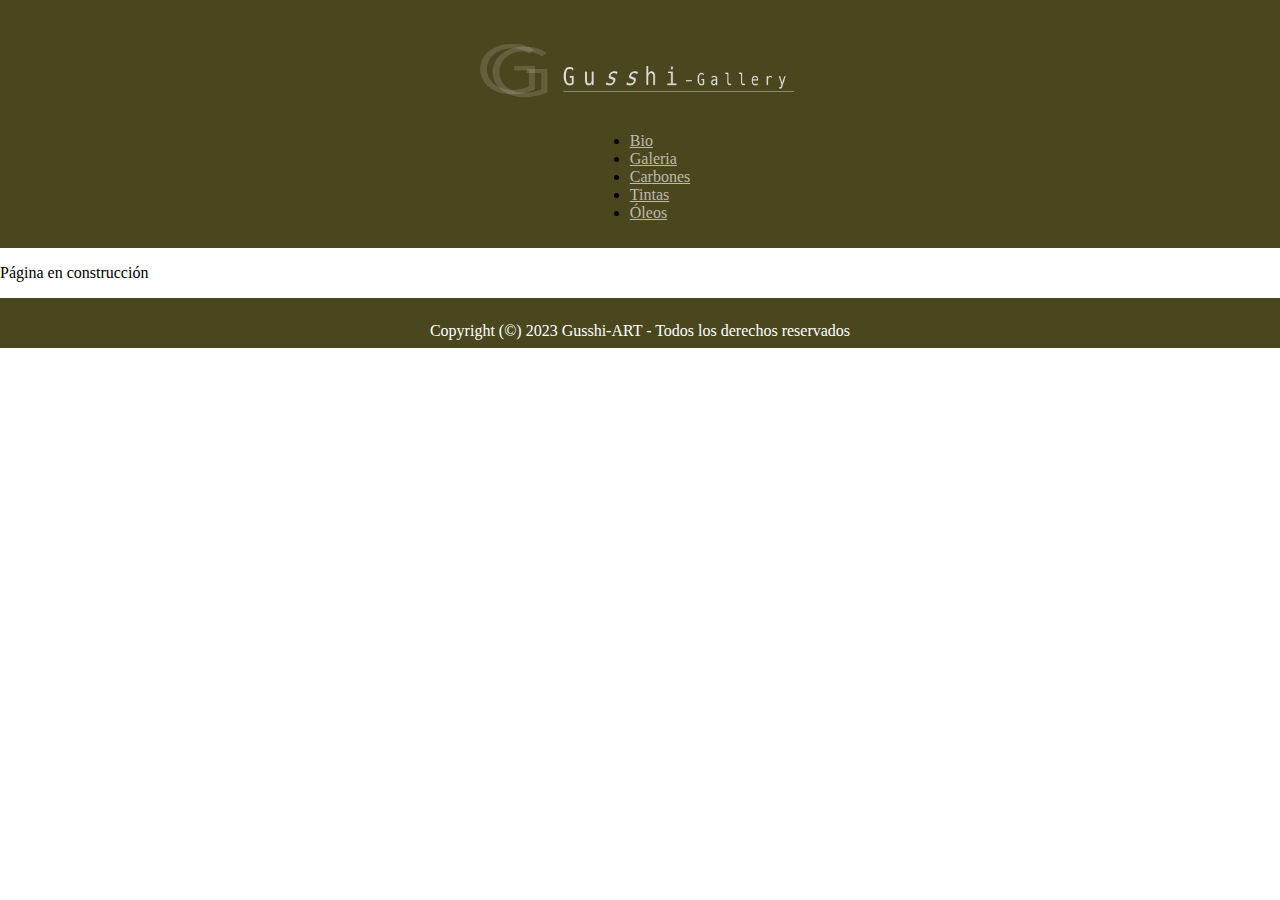
==== templates/Carbones.html @ 7cdb2980 "Add Carbones, update menu Index" ====
<html lang="es">
    <head>
        <meta name="description" content="Galería de Arte Gussie">
        <link href="https://cdn.jsdelivr.net/npm/bootstrap@5.2.3/dist/css/bootstrap.min.css" rel="stylesheet" integrity="sha384-rbsA2VBKQhggwzxH7pPCaAqO46MgnOM80zW1RWuH61DGLwZJEdK2Kadq2F9CUG65" crossorigin="anonymous">
        <link rel="stylesheet" href="../css/style.css">
    </head>

    <body>
        <header>
            <section class="menuPrincipal">
                <div class="">
                    <div class="tituloSitio">
                        <img style="max-width: 340px;" class="pb-4" src="../img/GG opaco.png" alt="">
                    </div>
                    <div class="menu">
                        <ul class="nav nav-fill">
                            <li><a class="nav-link" href="../index.html">Bio</a></li>
                            <li><a class="nav-link" href="Galeria.html">Galeria</a></li>
                            <li><a class="nav-link" href="Carbones.html">Carbones</a></li>
                            <li><a class="nav-link" href="">Tintas</a></li>
                            <li><a class="nav-link" href="">Óleos</a></li>
                        </ul>
                    </div>
                </div>
            </section>
        </header>

        <main>
            <p>Página en construcción</p>
        </main>

        <footer class="pieDePagina">
            <p>Copyright (©) 2023 Gusshi-ART - Todos los derechos reservados</p>
            <script src="https://cdn.jsdelivr.net/npm/bootstrap@5.2.3/dist/js/bootstrap.bundle.min.js" integrity="sha384-kenU1KFdBIe4zVF0s0G1M5b4hcpxyD9F7jL+jjXkk+Q2h455rYXK/7HAuoJl+0I4" crossorigin="anonymous"></script>
        </footer>
    </body>
</html>
---- css/style.css ----
body{
    max-width: 1920px;
    margin: 0 auto;
}

.row {
    margin-right: 0 !important;
    margin-left: 0 !important;
}

.carousel-inner{
    z-index: 0;
}

section.menuPrincipal{
    background-color: #4a471e;
    padding: 10px 0;
}

.menuPrincipal .row{
    border-block-end: 1px solid white;
    margin: 0 30px;
}

.tituloSitio{
    color: white;
    font-size: 40pt;
    text-align: center;
}

.menu{
    display: flex;
    align-items: center;
    justify-content: center;
}

.nav-link{
    color: #bcbaaf;
}

.menu li a:hover{
    color: white;
    font-weight: bold;
    text-decoration: underline;
}

.BannerPrincipal img{
    width: 100%;
    max-height: 200px;
    object-fit: cover;
}

.imgContenedor{
    width: 100%;
}

.imgContenedor2{
    width: 100%;
}

.seccionFinal{
    border: 2px solid black;
    padding: 10px;
    margin-bottom: 30px;
}

.pieDePagina{
    background-color: #4a471e;
    height: 50px;
    justify-content: center;
    align-items: center;
    display: flex;
}

.pieDePagina p{
    color: white;
    margin-bottom: 0;
    padding: 5px;
}

@media (min-width: 1200px) {
    .BannerPrincipal img{
        max-height: 500px;
    }
    
    .imgContenedor:hover{
        transition: 3s;
        transform: scale(2.5);
    }
    
    .imgContenedor2:hover{
        transition: 3s;
        transform: scale(1.7);
    }
    
    .imgContenedor2{
        height: 330px;
    }

    .textoInfografia{
        height: 100%;
        flex-direction: column;
        display: flex;
        justify-content: end;
    }
}
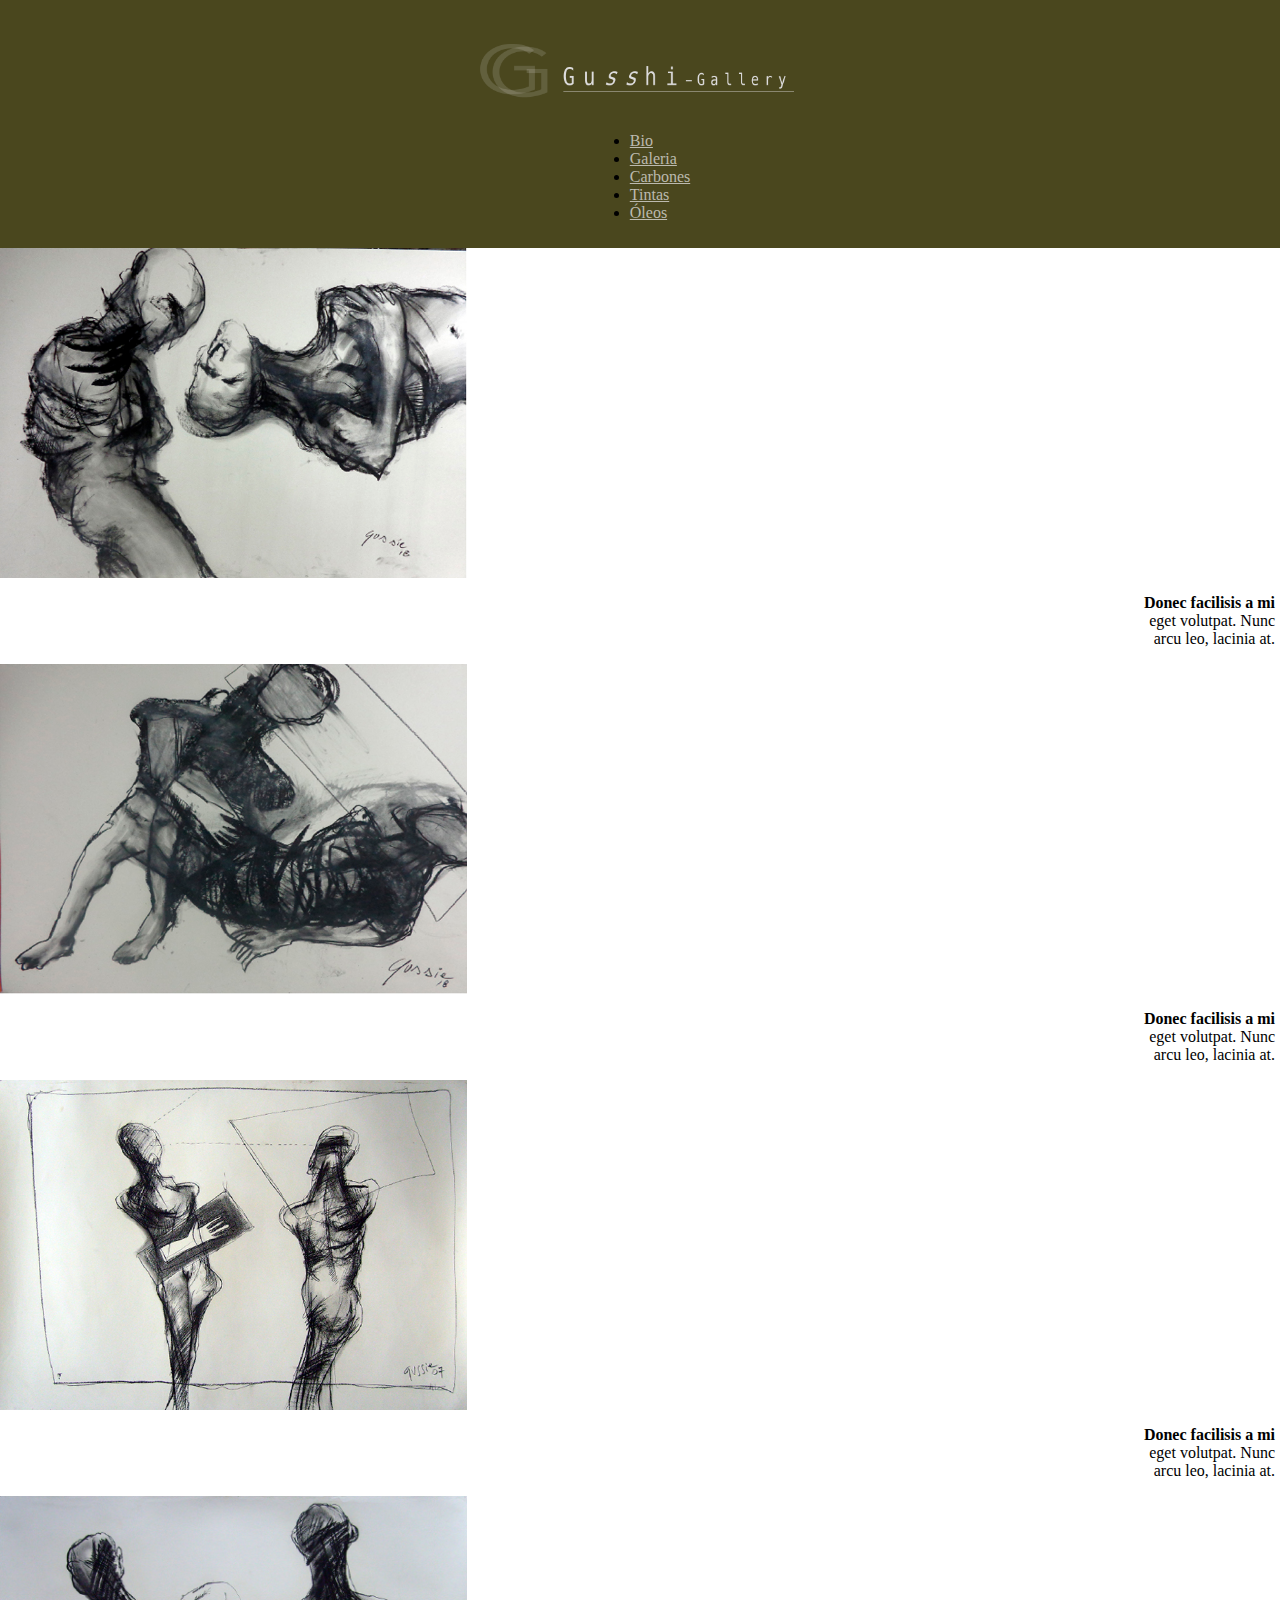
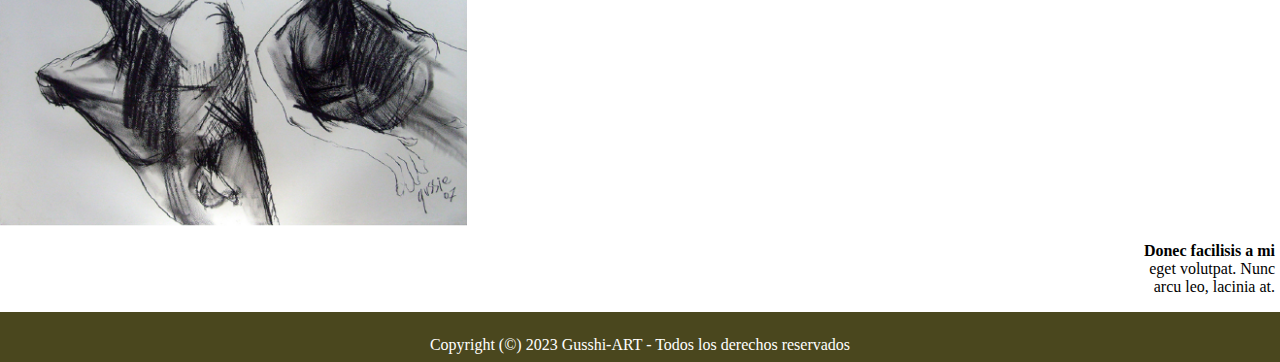
==== commit f7a6e96c: "Add classes en final section Galeria" ====
--- a/templates/Carbones.html
+++ b/templates/Carbones.html
@@ -1,6 +1,8 @@
 <html lang="es">
     <head>
+        <title>Gusshi-ART - Carbones</title>
         <meta name="description" content="Galería de Arte Gussie">
+        <meta name="viewport" content="width=device-width, initial-scale=1.0 max-scale=5.0">
         <link href="https://cdn.jsdelivr.net/npm/bootstrap@5.2.3/dist/css/bootstrap.min.css" rel="stylesheet" integrity="sha384-rbsA2VBKQhggwzxH7pPCaAqO46MgnOM80zW1RWuH61DGLwZJEdK2Kadq2F9CUG65" crossorigin="anonymous">
         <link rel="stylesheet" href="../css/style.css">
     </head>
@@ -13,7 +15,7 @@
                         <img style="max-width: 340px;" class="pb-4" src="../img/GG opaco.png" alt="">
                     </div>
                     <div class="menu">
-                        <ul class="nav nav-fill">
+                        <ul class="nav nav-fill justify-content-center">
                             <li><a class="nav-link" href="../index.html">Bio</a></li>
                             <li><a class="nav-link" href="Galeria.html">Galeria</a></li>
                             <li><a class="nav-link" href="Carbones.html">Carbones</a></li>
@@ -26,7 +28,48 @@
         </header>
 
         <main>
-            <p>Página en construcción</p>
+            <!-- Sección 1 -->
+            <section class="row px-3 px-sm-5 my-5">
+                <div class="col-12 col-md-6 col-xl-3">
+                    <img class="imgContenedor2" src="../img/PARIStintas2.jpg" alt="">
+                    <p style="text-align:end; padding-right:5px;">
+                        <b>Donec facilisis a mi</b> <br>
+                        eget volutpat. Nunc <br>
+                        arcu leo, lacinia at.
+                    </p>                
+                </div>
+                <div class="col-12 col-md-6 col-xl-3">
+                    <img class="imgContenedor2" src="../img/PARIStintas3.jpg" alt="">
+                    <p style="text-align:end; padding-right:5px;">
+                        <b>Donec facilisis a mi</b> <br>
+                        eget volutpat. Nunc <br>
+                        arcu leo, lacinia at.
+                    </p>                
+                </div>
+                <div class="col-12 col-md-6 col-xl-3">
+                    <img class="imgContenedor2" src="../img/PARIStintas6.jpg" alt="">
+                    <p style="text-align:end; padding-right:5px;">
+                        <b>Donec facilisis a mi</b> <br>
+                        eget volutpat. Nunc <br>
+                        arcu leo, lacinia at.
+                    </p>
+                </div>
+                <div class="col-12 col-md-6 col-xl-3">
+                    <img class="imgContenedor2" src="../img/PARIStintas8.jpg" alt="">
+                    <p style="text-align:end; padding-right:5px;">
+                        <b>Donec facilisis a mi</b> <br>
+                        eget volutpat. Nunc <br>
+                        arcu leo, lacinia at.
+                    </p>
+                </div>
+            </section>
+
+            <!-- Sección 2 -->
+            <section></section>
+            <!-- Sección 3 -->
+            <section></section>
+            <!-- Sección 4 -->
+            <section></section>
         </main>
 
         <footer class="pieDePagina">
--- a/css/style.css
+++ b/css/style.css
@@ -50,12 +50,12 @@
     object-fit: cover;
 }
 
-.imgContenedor{
+.imgContenedor, .imgContenedor2{
     width: 100%;
 }
 
-.imgContenedor2{
-    width: 100%;
+.seccionDos{
+    text-align: center;
 }
 
 .seccionFinal{
@@ -92,15 +92,14 @@
         transition: 3s;
         transform: scale(1.7);
     }
-    
+
     .imgContenedor2{
         height: 330px;
     }
+}
 
-    .textoInfografia{
-        height: 100%;
-        flex-direction: column;
-        display: flex;
-        justify-content: end;
+@media (min-width: 768px){
+    .imgContenedor2{
+        width: auto;
     }
 }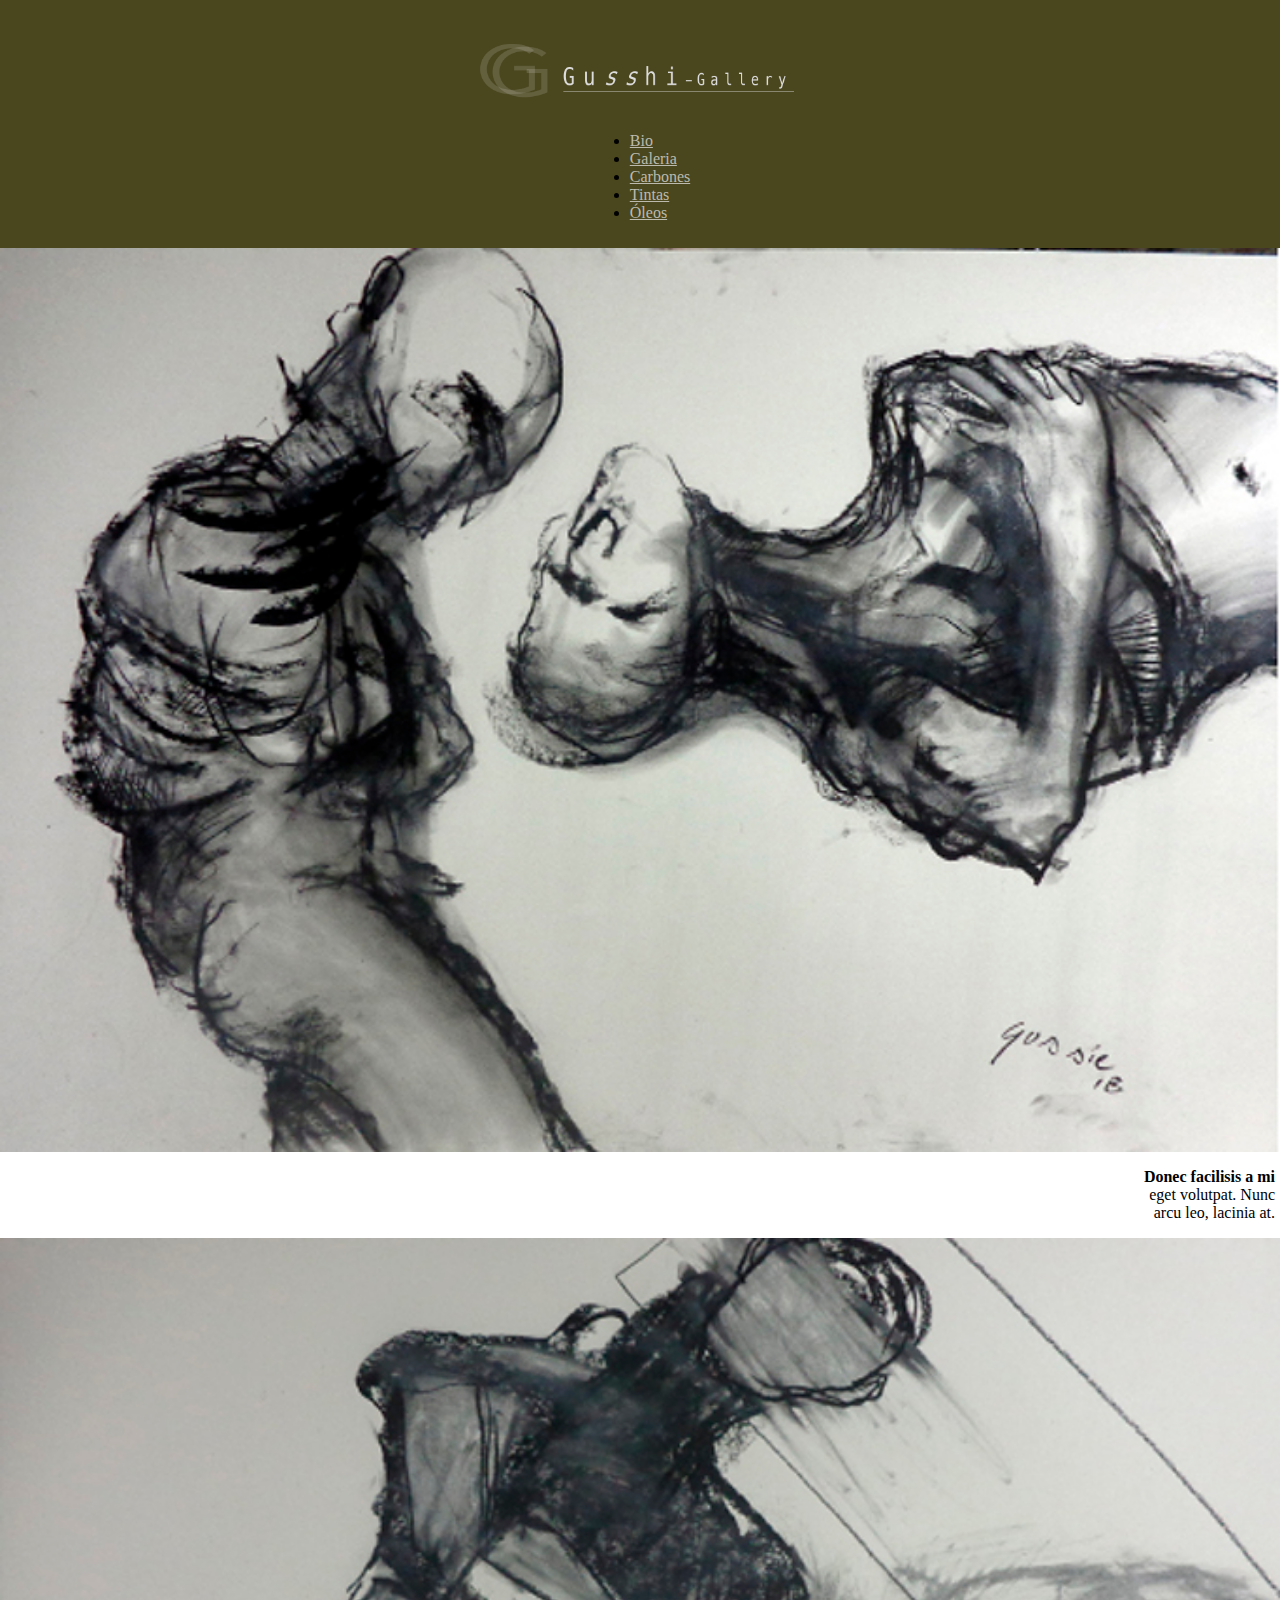
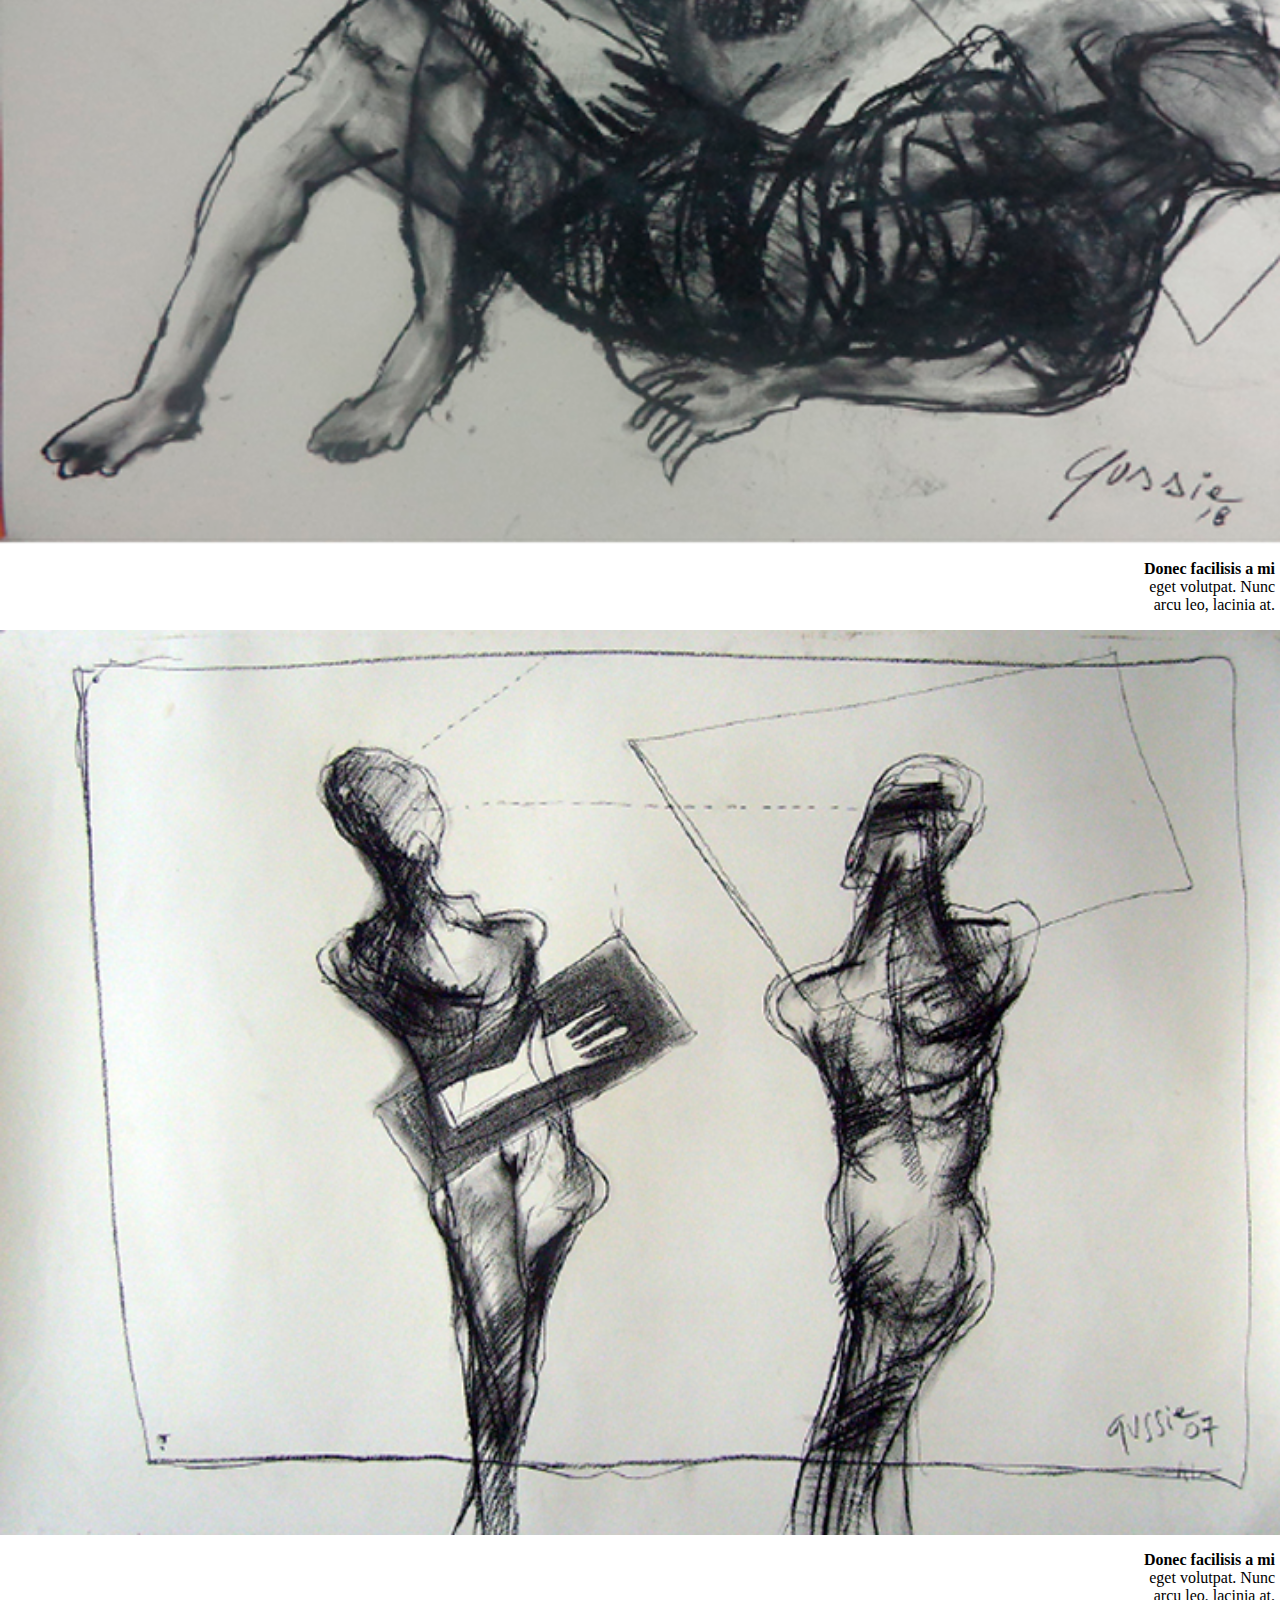
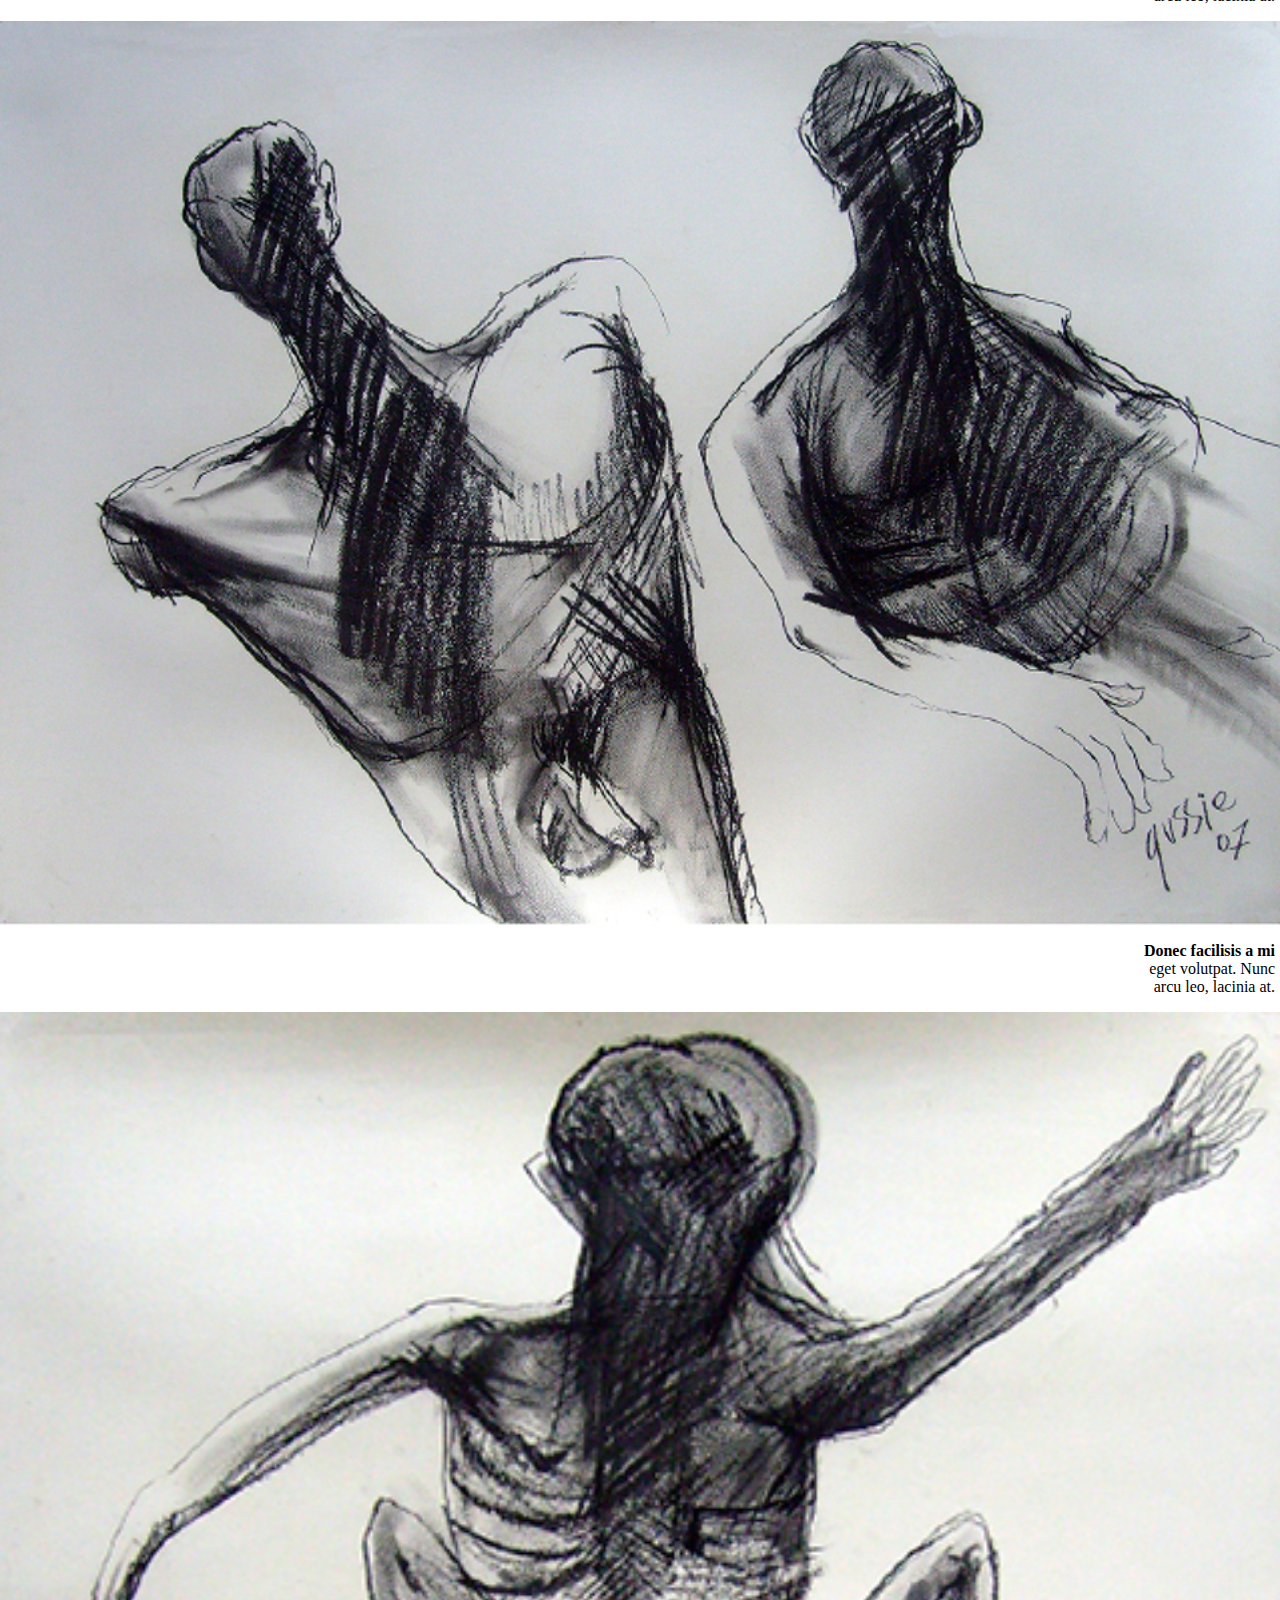
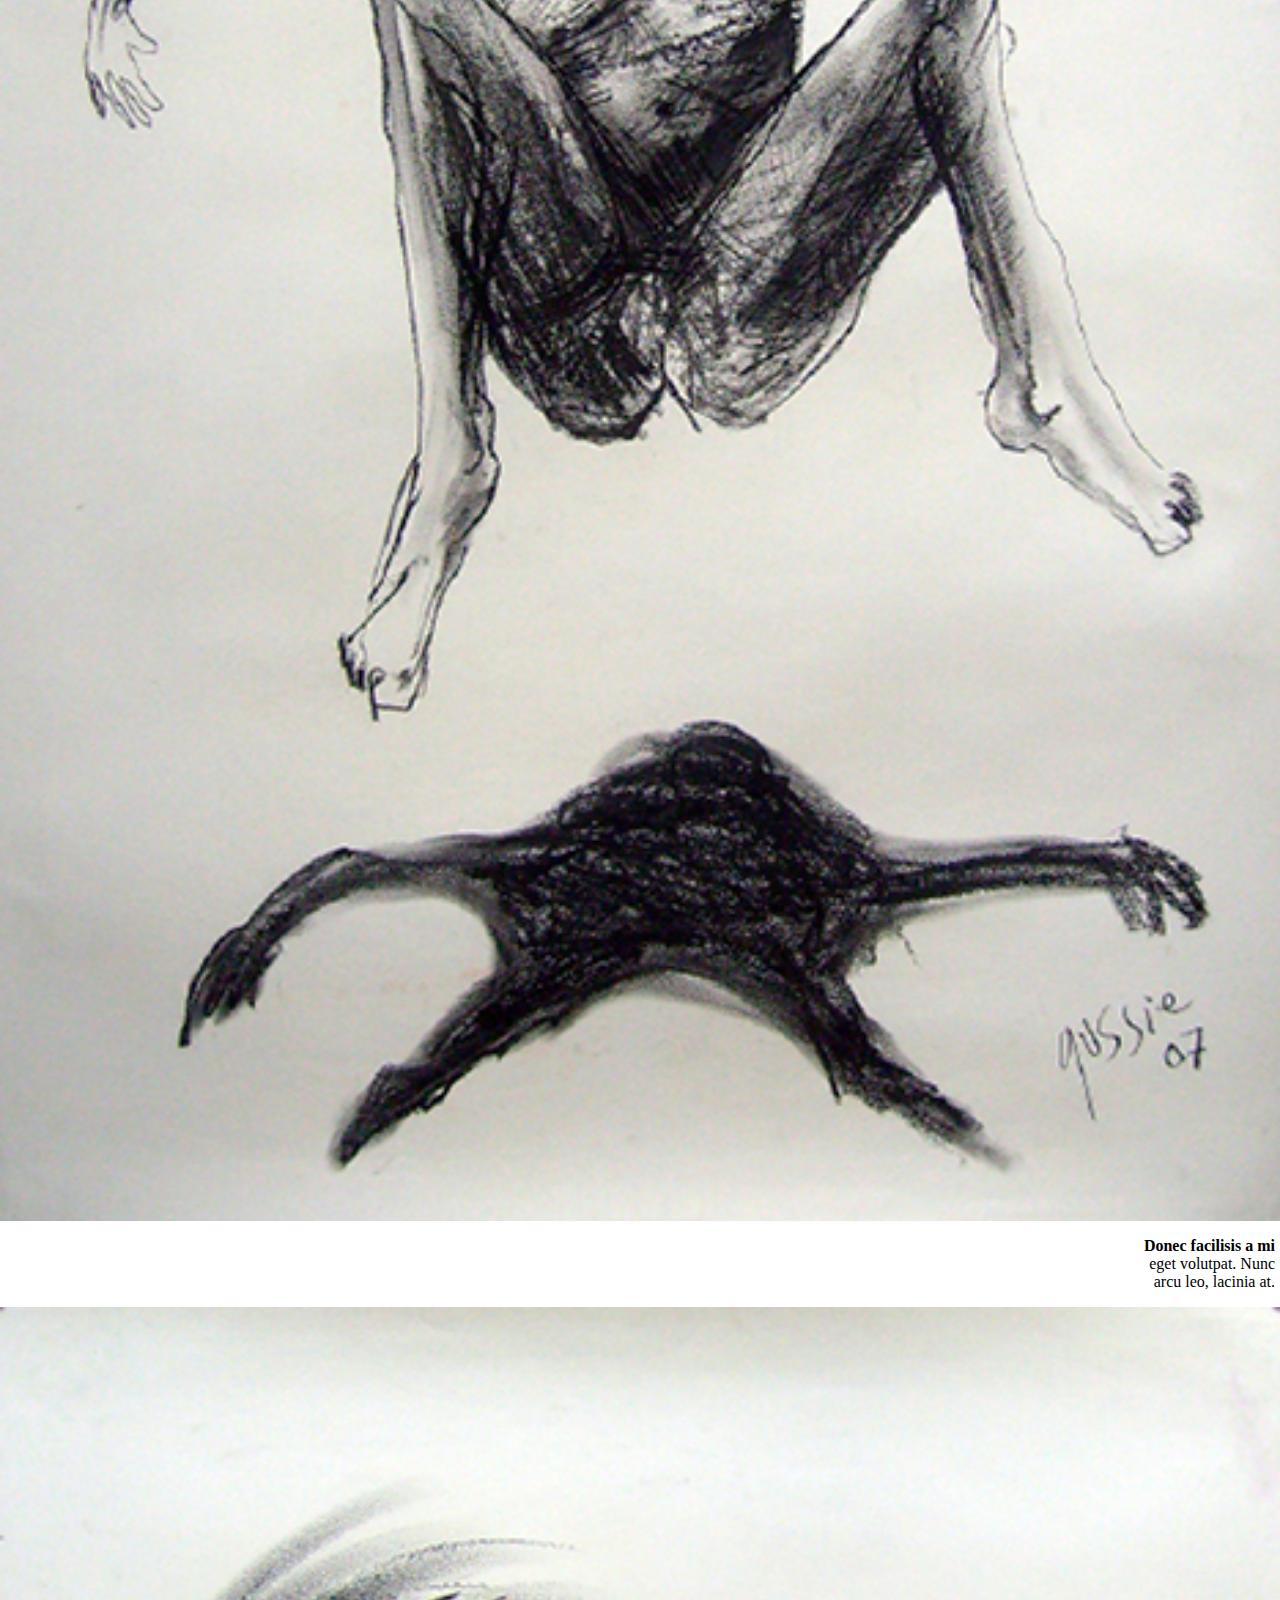
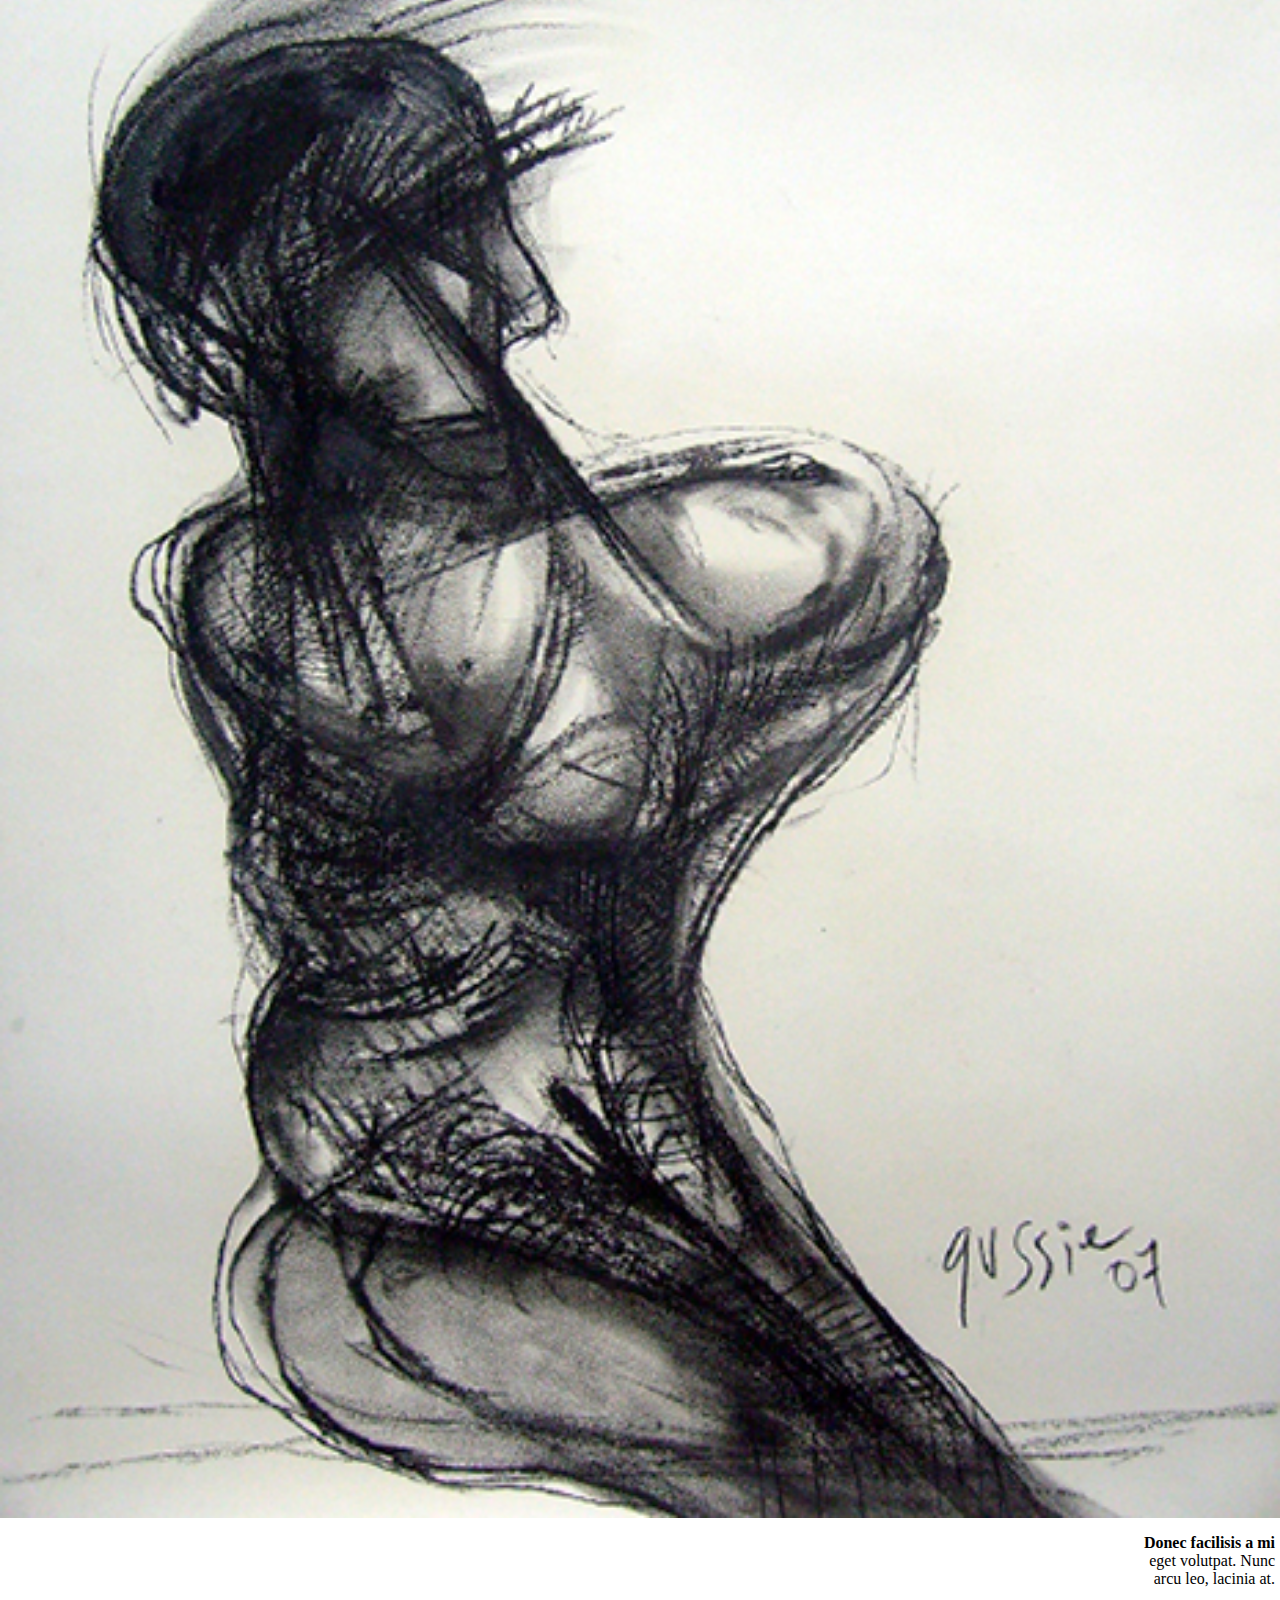
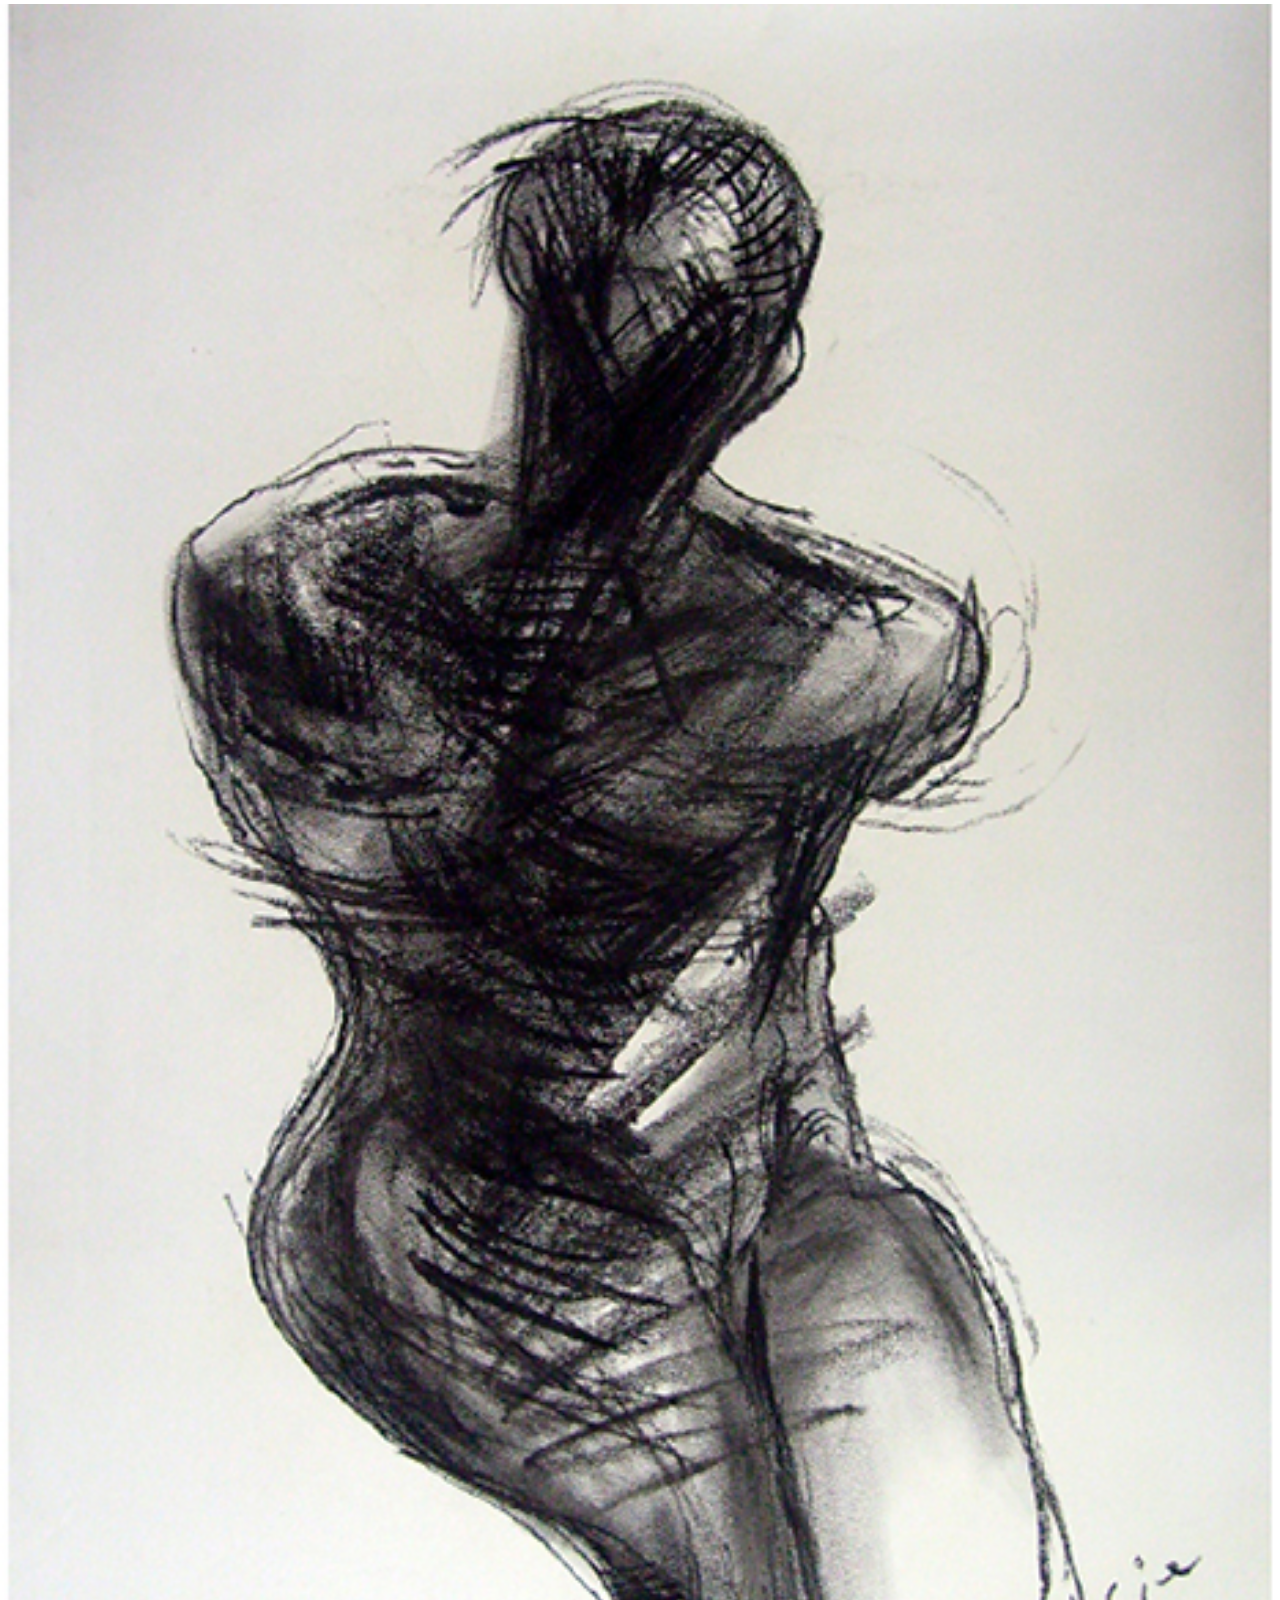
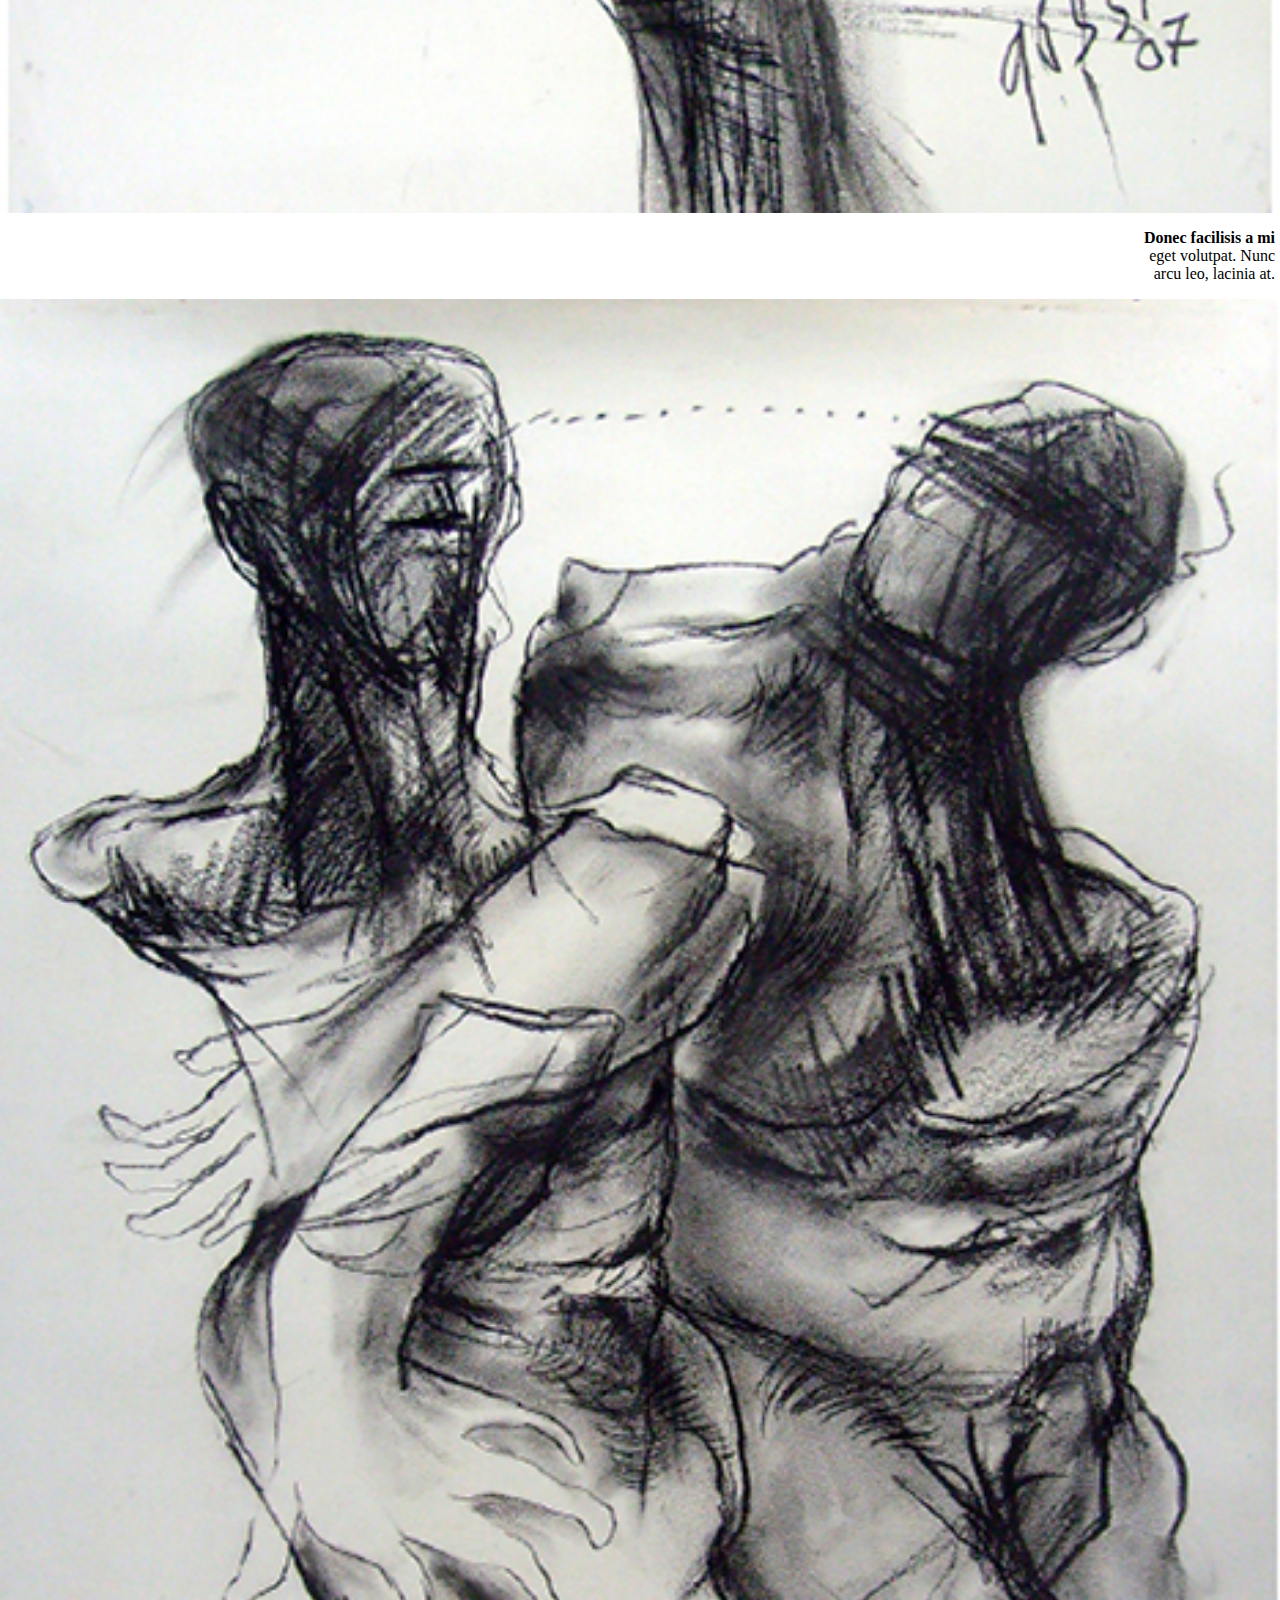
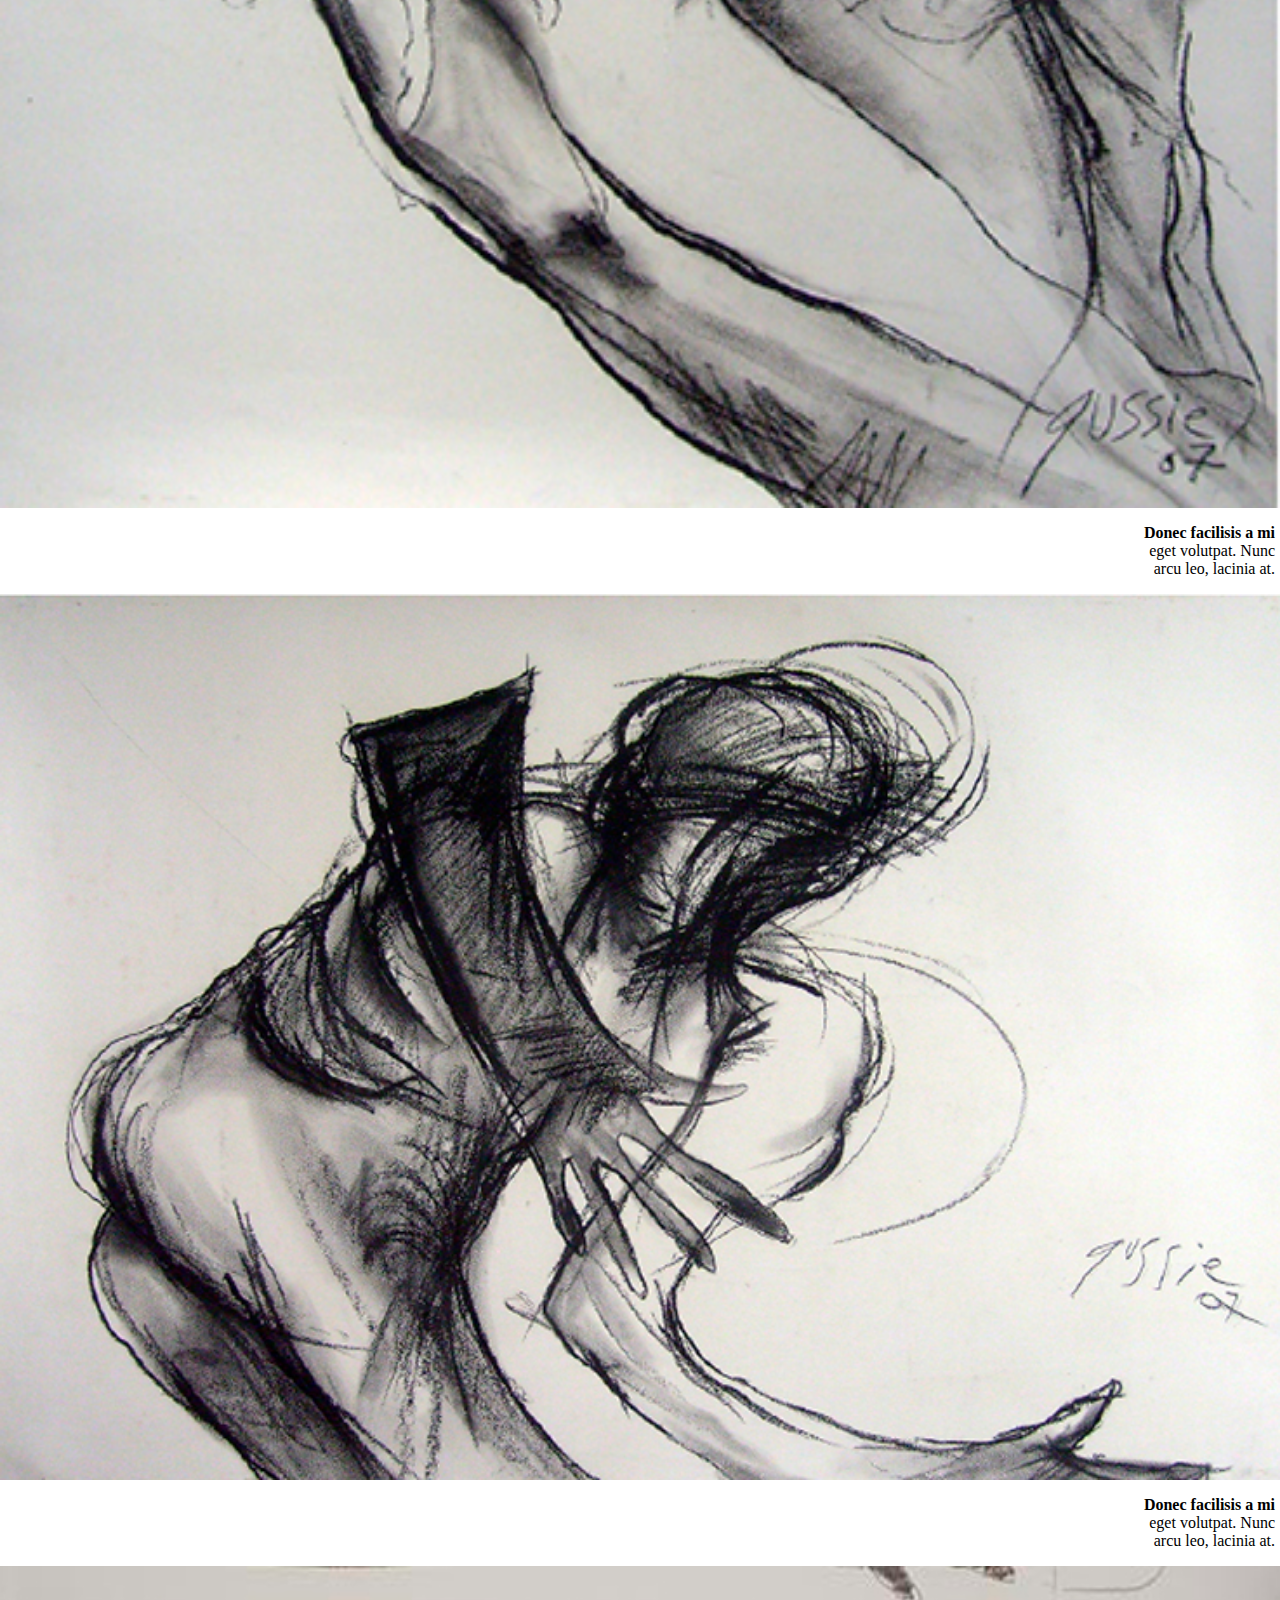
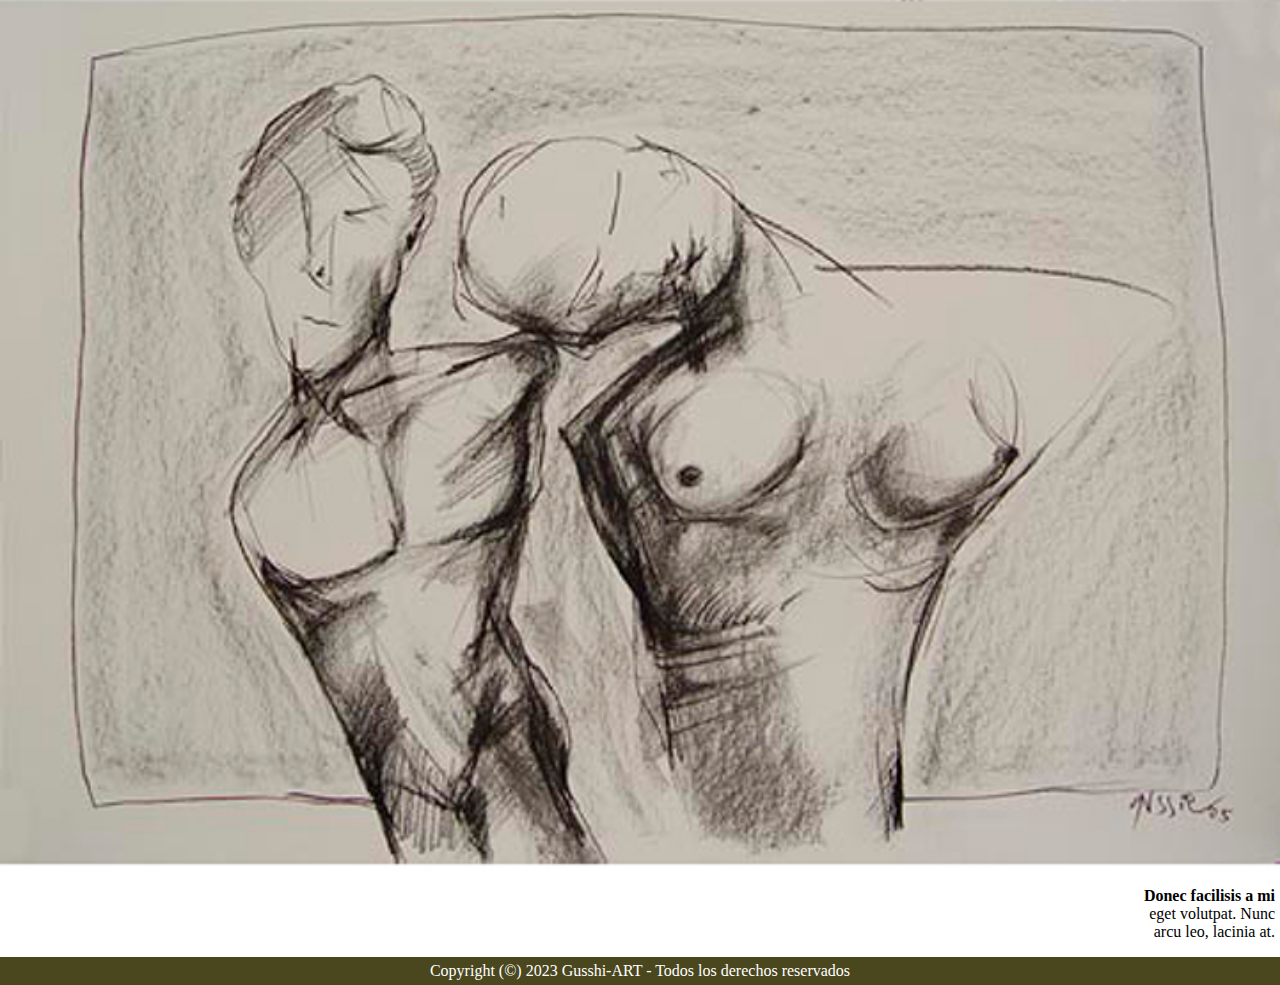
==== commit 9a8e1d2e: "Fix responsive Gallery + new images Carbones" ====
--- a/templates/Carbones.html
+++ b/templates/Carbones.html
@@ -65,9 +65,63 @@
             </section>
 
             <!-- Sección 2 -->
-            <section></section>
+            <section>
+                <div class="col-12 col-md-6 col-xl-3">
+                    <img class="imgContenedor2" src="../img/PARIStintas5.jpg" alt="">
+                    <p style="text-align:end; padding-right:5px;">
+                        <b>Donec facilisis a mi</b> <br>
+                        eget volutpat. Nunc <br>
+                        arcu leo, lacinia at.
+                    </p>                
+                </div>
+                <div class="col-12 col-md-6 col-xl-3">
+                    <img class="imgContenedor2" src="../img/PARIStintas7.jpg" alt="">
+                    <p style="text-align:end; padding-right:5px;">
+                        <b>Donec facilisis a mi</b> <br>
+                        eget volutpat. Nunc <br>
+                        arcu leo, lacinia at.
+                    </p>                
+                </div>
+                <div class="col-12 col-md-6 col-xl-3">
+                    <img class="imgContenedor2" src="../img/PARIStintas9.jpg" alt="">
+                    <p style="text-align:end; padding-right:5px;">
+                        <b>Donec facilisis a mi</b> <br>
+                        eget volutpat. Nunc <br>
+                        arcu leo, lacinia at.
+                    </p>
+                </div>
+                <div class="col-12 col-md-6 col-xl-3">
+                    <img class="imgContenedor2" src="../img/PARIStintas10.jpg" alt="">
+                    <p style="text-align:end; padding-right:5px;">
+                        <b>Donec facilisis a mi</b> <br>
+                        eget volutpat. Nunc <br>
+                        arcu leo, lacinia at.
+                    </p>
+                </div>
+            </section>
             <!-- Sección 3 -->
-            <section></section>
+            <section>
+                <div class="col-12 col-md-6 col-xl-3">              
+                </div>
+                <div class="col-12 col-md-6 col-xl-3">
+                    <img class="imgContenedor2" src="../img/PARIStintas11.jpg" alt="">
+                    <p style="text-align:end; padding-right:5px;">
+                        <b>Donec facilisis a mi</b> <br>
+                        eget volutpat. Nunc <br>
+                        arcu leo, lacinia at.
+                    </p>                
+                </div>
+                <div class="col-12 col-md-6 col-xl-3">
+                    <img class="imgContenedor2" src="../img/PARIStintas14.jpg" alt="">
+                    <p style="text-align:end; padding-right:5px;">
+                        <b>Donec facilisis a mi</b> <br>
+                        eget volutpat. Nunc <br>
+                        arcu leo, lacinia at.
+                    </p>
+                </div>
+                <div class="col-12 col-md-6 col-xl-3">
+                </div>
+            </section>
             <!-- Sección 4 -->
             <section></section>
         </main>
--- a/css/style.css
+++ b/css/style.css
@@ -45,7 +45,6 @@
 }
 
 .BannerPrincipal img{
-    width: 100%;
     max-height: 200px;
     object-fit: cover;
 }
@@ -66,16 +65,13 @@
 
 .pieDePagina{
     background-color: #4a471e;
-    height: 50px;
-    justify-content: center;
-    align-items: center;
-    display: flex;
 }
 
 .pieDePagina p{
     color: white;
     margin-bottom: 0;
     padding: 5px;
+    text-align: center;
 }
 
 @media (min-width: 1200px) {
@@ -99,7 +95,10 @@
 }
 
 @media (min-width: 768px){
+}
+
+@media (min-width: 1200px){
     .imgContenedor2{
-        width: auto;
+        height: auto;
     }
 }